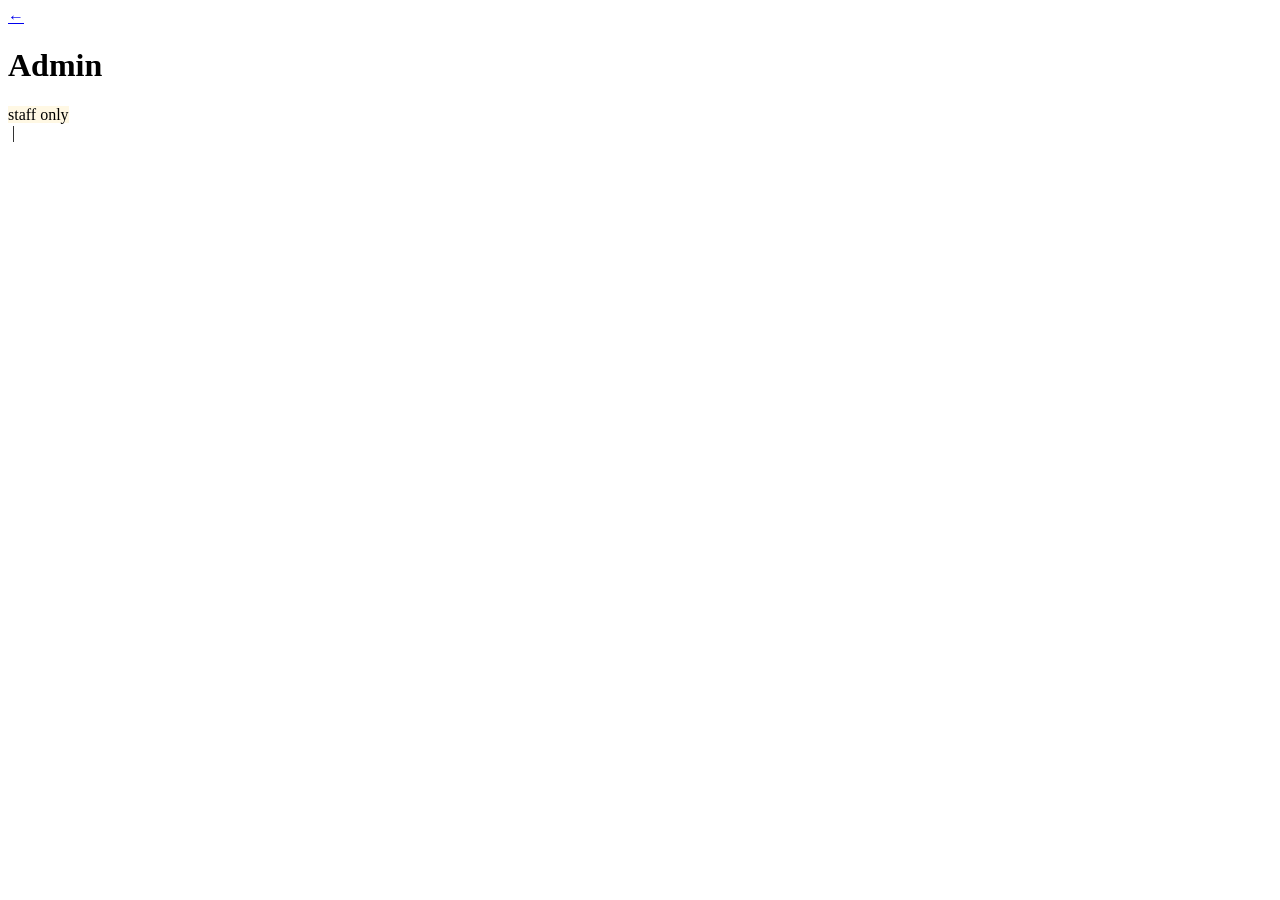
==== frontend/admin.html @ 6e2f272a "Add /admin panel — view users + events, manage bypass codes * New BypassCode table — DB-managed bypa" ====
<!doctype html>
<html lang="en">
<head>
  <meta charset="utf-8" />
  <title>Race Dash — Admin</title>
  <meta name="viewport" content="width=device-width,initial-scale=1" />
  <script src="/static/theme.js"></script>
  <link rel="stylesheet" href="/static/styles.css" />
  <style>
    main.admin { max-width: 1100px; }
    .admin-tabs { display: flex; gap: 4px; margin-bottom: 16px; }
    .admin-tabs button { padding: 6px 14px; }
    .admin-tabs button.active { background: var(--accent); color: white; border-color: var(--accent); }
    .admin-section { display: none; }
    .admin-section.active { display: block; }
    .admin-table { width: 100%; }
    .admin-table th { text-align: left; font-size: 11px; text-transform: uppercase; letter-spacing: 0.05em; color: var(--muted); }
    .admin-table td { font-size: 13px; vertical-align: middle; }
    .admin-table .num { text-align: right; font-variant-numeric: tabular-nums; }
    .admin-actions { display: flex; gap: 6px; }
    .admin-actions button { padding: 4px 10px; font-size: 12px; }
    .small { font-size: 12px; color: var(--muted); }
    #access-denied { color: var(--bad); padding: 18px; text-align: center; }
  </style>
</head>
<body>
  <header class="top">
    <div class="row">
      <a href="/">←</a>
      <h1>Admin</h1>
      <span class="tag" style="background: rgba(255,210,74,0.15); color: var(--us); border-color: var(--us);">staff only</span>
    </div>
    <div class="row">
      <span style="color: var(--border); margin: 0 4px;">|</span>
      <span id="user-bar" class="row" style="gap: 8px;"></span>
    </div>
  </header>

  <main class="admin">

    <div id="access-denied" style="display:none">
      <h2>Not authorised.</h2>
      <p>This page is only accessible to admin users.
        Add your email to <code>ADMIN_EMAILS</code> on the server and restart the backend.</p>
    </div>

    <div id="admin-content" style="display:none">
      <div class="admin-tabs">
        <button data-tab="users" class="active">Users</button>
        <button data-tab="events">Events</button>
        <button data-tab="codes">Bypass codes</button>
      </div>

      <section id="tab-users" class="admin-section active panel">
        <div class="row" style="justify-content: space-between; align-items: baseline; margin-bottom: 8px;">
          <h2 style="margin:0;">Users</h2>
          <span id="users-count" class="small"></span>
        </div>
        <table class="admin-table">
          <thead>
            <tr>
              <th>ID</th><th>Email</th><th>Signed up</th><th class="num">Events</th><th class="num">Memberships</th><th></th>
            </tr>
          </thead>
          <tbody id="users-tbody"></tbody>
        </table>
      </section>

      <section id="tab-events" class="admin-section panel">
        <div class="row" style="justify-content: space-between; align-items: baseline; margin-bottom: 8px;">
          <h2 style="margin:0;">Events</h2>
          <span id="events-count" class="small"></span>
        </div>
        <table class="admin-table">
          <thead>
            <tr>
              <th>ID</th><th>Name</th><th>Owner</th><th>Created</th><th>Status</th><th>Paid</th><th class="num">Members</th><th></th>
            </tr>
          </thead>
          <tbody id="events-tbody"></tbody>
        </table>
      </section>

      <section id="tab-codes" class="admin-section panel">
        <div class="row" style="justify-content: space-between; align-items: baseline; margin-bottom: 8px;">
          <h2 style="margin:0;">Bypass codes</h2>
          <span class="small">Codes here unlock events for free. Codes set in the
            <code>STRIPE_BYPASS_CODES</code> env var also work and are not shown here.</span>
        </div>

        <div class="row" style="gap: 8px; margin-bottom: 12px; padding-bottom: 12px; border-bottom: 1px solid var(--border);">
          <input type="text" id="new-code" placeholder="Code (e.g. PITLANE)" style="flex: 0 0 220px;" />
          <input type="text" id="new-code-desc" placeholder="Description (optional)" style="flex: 1;" />
          <button id="add-code-btn" class="primary">Add code</button>
        </div>
        <div id="codes-msg" class="small" style="margin-bottom: 8px; min-height: 1em;"></div>

        <table class="admin-table">
          <thead>
            <tr>
              <th>Code</th><th>Description</th><th>Created</th><th></th>
            </tr>
          </thead>
          <tbody id="codes-tbody"></tbody>
        </table>
      </section>
    </div>

  </main>

  <script src="/static/config.js"></script>
  <script src="/static/auth.js"></script>
  <script src="/static/api.js"></script>
  <script src="/static/header-bar.js"></script>
  <script src="/static/admin.js"></script>
</body>
</html>
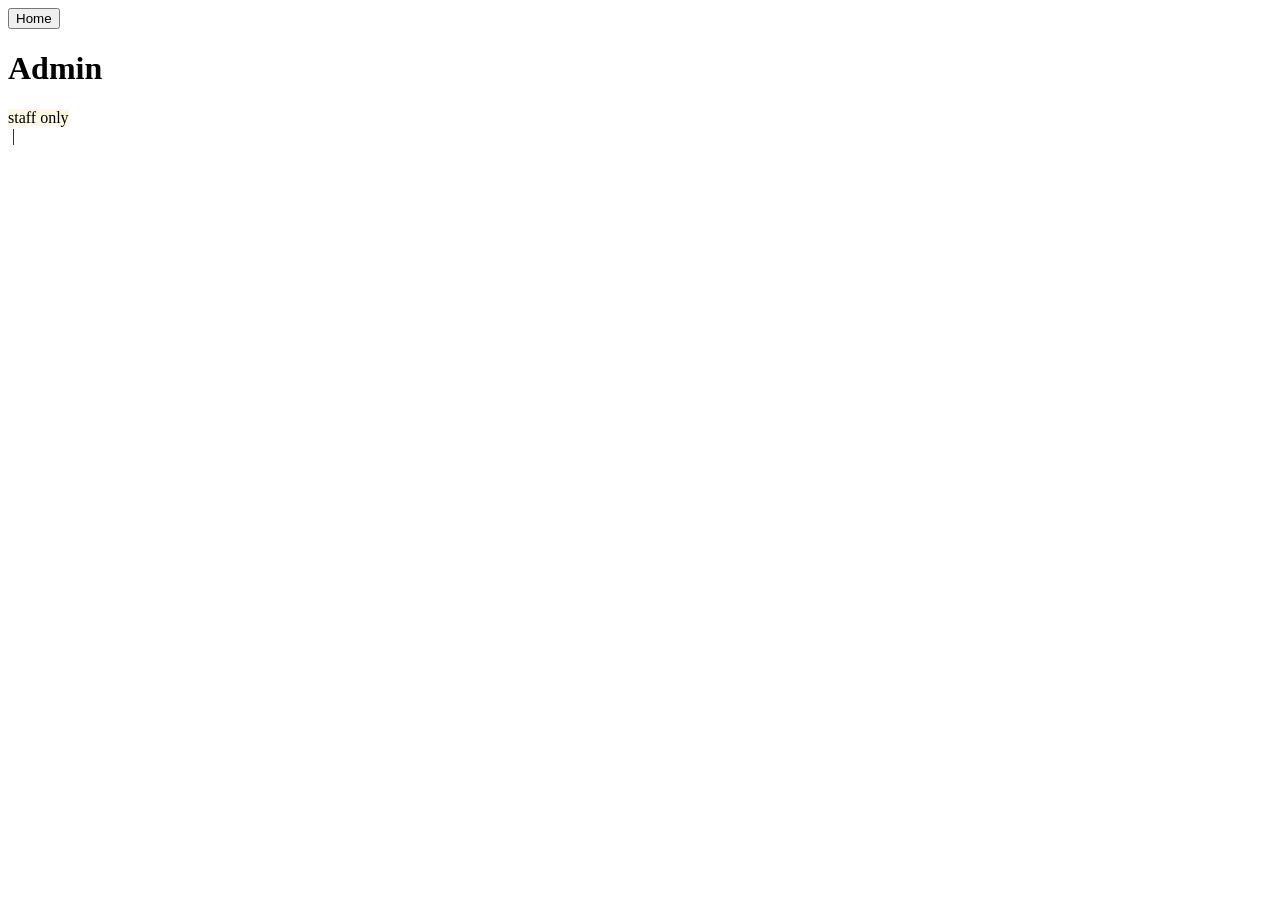
==== commit 67b8b64f: "Tracking survives backend restarts + 12-hour auto-stop * Backend restarts no longer kill running scr" ====
--- a/frontend/admin.html
+++ b/frontend/admin.html
@@ -26,7 +26,7 @@
 <body>
   <header class="top">
     <div class="row">
-      <a href="/">←</a>
+      <a href="/"><button class="icon-btn">Home</button></a>
       <h1>Admin</h1>
       <span class="tag" style="background: rgba(255,210,74,0.15); color: var(--us); border-color: var(--us);">staff only</span>
     </div>
